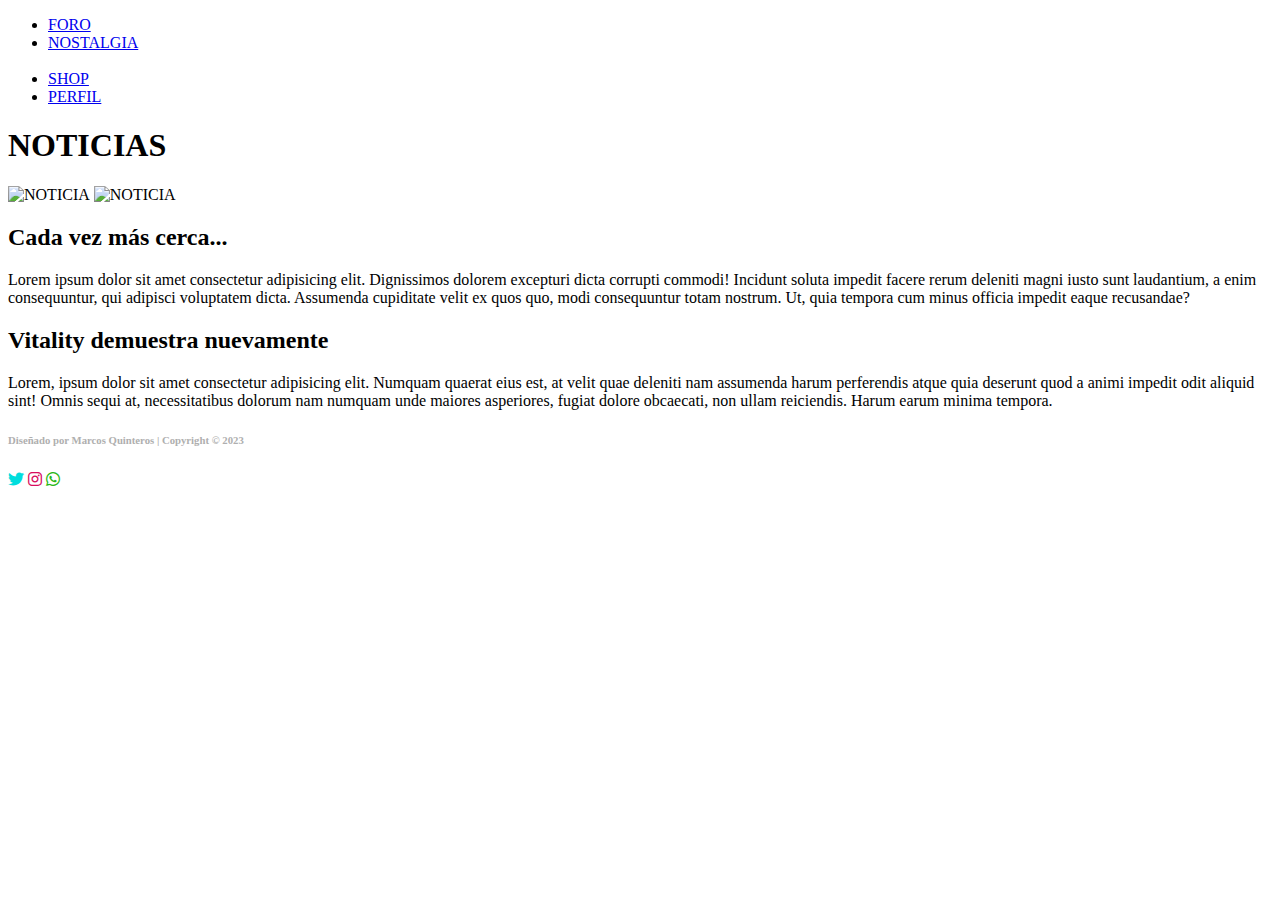
==== pages/index.html @ 316405bf "copio mi index ya creado y le instalo git" ====
<!DOCTYPE html>
<html>
	<head>
	<meta charset="utf-8">
	<meta name="viewport" content="width=device-width, initial-scale=1">
	<link href="https://cdn.jsdelivr.net/npm/bootstrap@5.3.0/dist/css/bootstrap.min.css" rel="stylesheet" integrity="sha384-9ndCyUaIbzAi2FUVXJi0CjmCapSmO7SnpJef0486qhLnuZ2cdeRhO02iuK6FUUVM" crossorigin="anonymous">
	<link rel="stylesheet" href="https://cdnjs.cloudflare.com/ajax/libs/font-awesome/6.4.0/css/all.min.css">
	<link rel="stylesheet" type="text/css" href="./css/style.css">
	<title>Preentrega GIT</title>
	</head>
	
	<body class="bg-dark bg-gradient">
		<div class="fondo">
			<header class="container-fluid">
				<div class="row h-100">
					<nav>
						<ul class="d-flex justify-content-around align-items-center text-center h-100">
							<li class="col-2 d-flex justify-content-around align-items-center text-center"><a class="link-offset-2 link-underline link-underline-opacity-0" href="./foro.html">FORO</a></li>
							<li class="col-2 d-flex justify-content-around align-items-center text-center"><a class="link-offset-2 link-underline link-underline-opacity-0" href="./nostalgia.html">NOSTALGIA</a></li>
							<div class="col-4">
									<a href="index.html"> <img src="./assets/img/logo.svg" class="img-fluid w-100" alt=""></a>
							</div>
							<li class="col-2 d-flex justify-content-around align-items-center text-center"><a class="link-offset-2 link-underline link-underline-opacity-0" href="./shop.html">SHOP</a></li>
							<li class="col-2 d-flex justify-content-around align-items-center text-center"><a class="link-offset-2 link-underline link-underline-opacity-0" href="./perfil.html">PERFIL</a></li>
						</ul>
					</nav>
				</div>
			</header>
			
			<main class="container-fluid">
				<div class="row">
					
					<h1 class="align-text-center">NOTICIAS</h1>
					
					<section class="col-6">
						<article>
							<img src="./assets/img/cs2.png" alt="NOTICIA">
							<img src="./assets/img/major.png" alt="NOTICIA">
						</article>
					</section>
					
					<div class="col-6">
						<aside>
							<div>
								<h2>Cada vez más cerca...</h2>
								<p>Lorem ipsum dolor sit amet consectetur adipisicing elit. Dignissimos dolorem excepturi dicta corrupti commodi! Incidunt soluta impedit facere rerum deleniti magni iusto sunt laudantium, a enim consequuntur, qui adipisci voluptatem dicta. Assumenda cupiditate velit ex quos quo, modi consequuntur totam nostrum. Ut, quia tempora cum minus officia impedit eaque recusandae?</p>
							</div>
							<div>
								<h2>Vitality demuestra nuevamente </h2>
								<p>Lorem, ipsum dolor sit amet consectetur adipisicing elit. Numquam quaerat eius est, at velit quae deleniti nam assumenda harum perferendis atque quia deserunt quod a animi impedit odit aliquid sint! Omnis sequi at, necessitatibus dolorum nam numquam unde maiores asperiores, fugiat dolore obcaecati, non ullam reiciendis. Harum earum minima tempora.</p>
							</div>
						</aside>
					</div>
	
				</div>
			</main>
			
			<footer class="row container-fluid bg-dark">
				<div class="col d-flex justify-content-center align-items-center">
					<h6 style="color: #afafaf;">Diseñado por <b>Marcos Quinteros</b> | Copyright © 2023</h6>
				</div>
				<div class="col d-flex justify-content-center align-items-center">
					<a href="https://twitter.com/rayomarkinhos" target="_blank"><i class="fa-brands fa-twitter" style="color: #0dd;"></i></a>
					<a href="https://www.instagram.com/marcosqssj/" target="_blank"><i class="fa-brands fa-instagram" style="color: #d90d5e;"></i></a>
					<a href="https://wa.me/542262413588?text=Hola, gracias por comunicarte. Respondo a la brevedad..." target="_blank"><i class="fa-brands fa-whatsapp" style="color: #28b715;"></i></a>
				</div>
			</footer>

		</div>
		


		<script src="https://cdn.jsdelivr.net/npm/bootstrap@5.3.0/dist/js/bootstrap.bundle.min.js" integrity="sha384-geWF76RCwLtnZ8qwWowPQNguL3RmwHVBC9FhGdlKrxdiJJigb/j/68SIy3Te4Bkz" crossorigin="anonymous"></script>
	</body>
</html>
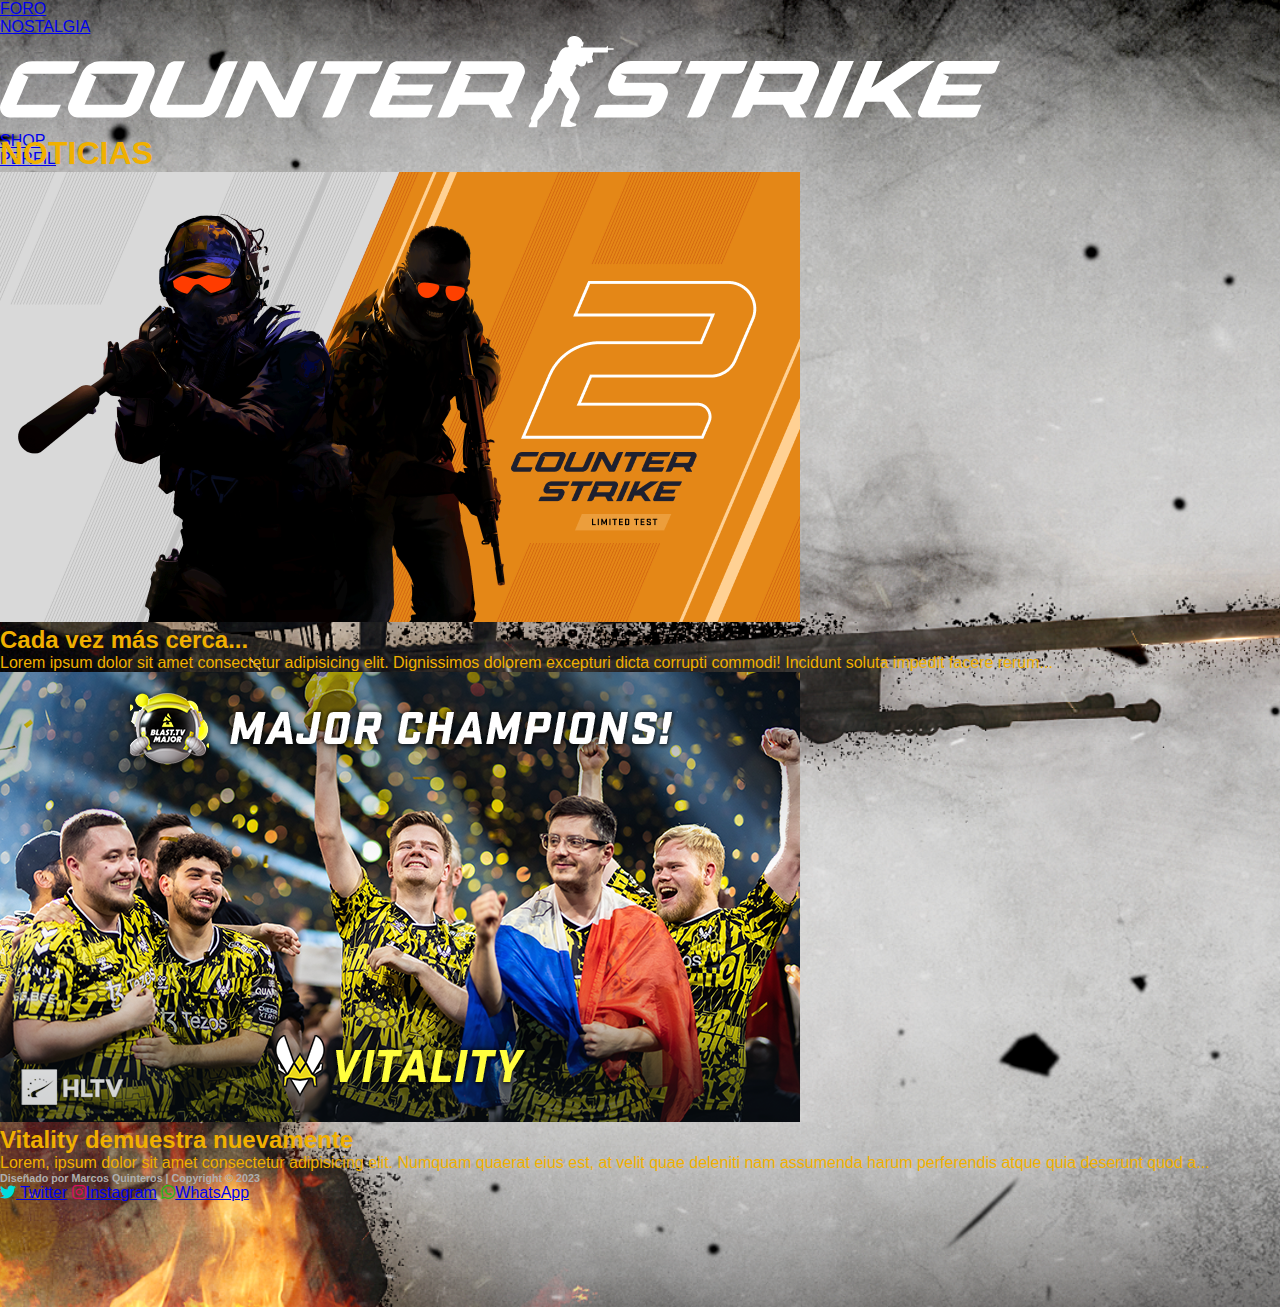
==== commit 704afdb6: "hago responsive el contenido del main" ====
--- a/pages/index.html
+++ b/pages/index.html
@@ -4,24 +4,26 @@
 	<meta charset="utf-8">
 	<meta name="viewport" content="width=device-width, initial-scale=1">
 	<link href="https://cdn.jsdelivr.net/npm/bootstrap@5.3.0/dist/css/bootstrap.min.css" rel="stylesheet" integrity="sha384-9ndCyUaIbzAi2FUVXJi0CjmCapSmO7SnpJef0486qhLnuZ2cdeRhO02iuK6FUUVM" crossorigin="anonymous">
+	<link rel="stylesheet" href="https://cdnjs.cloudflare.com/ajax/libs/animate.css/4.1.1/animate.min.css"/>
 	<link rel="stylesheet" href="https://cdnjs.cloudflare.com/ajax/libs/font-awesome/6.4.0/css/all.min.css">
-	<link rel="stylesheet" type="text/css" href="./css/style.css">
+	<link rel="stylesheet" type="text/css" href="../css/style.css">
 	<title>Preentrega GIT</title>
 	</head>
 	
 	<body class="bg-dark bg-gradient">
 		<div class="fondo">
+
 			<header class="container-fluid">
 				<div class="row h-100">
 					<nav>
 						<ul class="d-flex justify-content-around align-items-center text-center h-100">
-							<li class="col-2 d-flex justify-content-around align-items-center text-center"><a class="link-offset-2 link-underline link-underline-opacity-0" href="./foro.html">FORO</a></li>
-							<li class="col-2 d-flex justify-content-around align-items-center text-center"><a class="link-offset-2 link-underline link-underline-opacity-0" href="./nostalgia.html">NOSTALGIA</a></li>
+							<li class="col-2 d-flex justify-content-around align-items-center text-center border-end"><a class="link-offset-2 link-underline link-underline-opacity-0 link-opacity-50-hover link-light" href="./foro.html">FORO</a></li>
+							<li class="col-2 d-flex justify-content-around align-items-center text-center border-start"><a class="link-offset-2 link-underline link-underline-opacity-0 link-opacity-50-hover link-light" href="./nostalgia.html">NOSTALGIA</a></li>
 							<div class="col-4">
-									<a href="index.html"> <img src="./assets/img/logo.svg" class="img-fluid w-100" alt=""></a>
+									<a href="index.html"> <img src="../assets/img/logo.svg" class="logo img-fluid w-100" alt=""></a>
 							</div>
-							<li class="col-2 d-flex justify-content-around align-items-center text-center"><a class="link-offset-2 link-underline link-underline-opacity-0" href="./shop.html">SHOP</a></li>
-							<li class="col-2 d-flex justify-content-around align-items-center text-center"><a class="link-offset-2 link-underline link-underline-opacity-0" href="./perfil.html">PERFIL</a></li>
+							<li class="col-2 d-flex justify-content-around align-items-center text-center border-end"><a class="link-offset-2 link-underline link-underline-opacity-0 link-opacity-50-hover link-light" href="./shop.html">SHOP</a></li>
+							<li class="col-2 d-flex justify-content-around align-items-center text-center border-start"><a class="link-offset-2 link-underline link-underline-opacity-0 link-opacity-50-hover link-light" href="./perfil.html">PERFIL</a></li>
 						</ul>
 					</nav>
 				</div>
@@ -29,25 +31,25 @@
 			
 			<main class="container-fluid">
 				<div class="row">
+
+					<h1 class="text-center bg-dark bg-opacity-50" style="color: #f0b000;">NOTICIAS</h1>
 					
-					<h1 class="align-text-center">NOTICIAS</h1>
-					
-					<section class="col-6">
-						<article>
-							<img src="./assets/img/cs2.png" alt="NOTICIA">
-							<img src="./assets/img/major.png" alt="NOTICIA">
+					<section class="col-sm-12 col-md-6 col-lg-6 col-xl-6">
+						<article class="mt-5">
+							<a class="card justify-content-center d-flex mx-auto w-75" href="#"><img src="../assets/img/cs2.png" class="image-zoom object-fit-cover border rounded border-warning" alt="NOTICIA"></a>
+							<div class="bg-dark bg-opacity-50 text-center mt-3">
+								<h2 style="color: #f0b000;">Cada vez más cerca...</h2>
+								<p style="color: #f0b000;">Lorem ipsum dolor sit amet consectetur adipisicing elit. Dignissimos dolorem excepturi dicta corrupti commodi! Incidunt soluta impedit facere rerum...</p>
+							</div>
 						</article>
 					</section>
 					
-					<div class="col-6">
-						<aside>
-							<div>
-								<h2>Cada vez más cerca...</h2>
-								<p>Lorem ipsum dolor sit amet consectetur adipisicing elit. Dignissimos dolorem excepturi dicta corrupti commodi! Incidunt soluta impedit facere rerum deleniti magni iusto sunt laudantium, a enim consequuntur, qui adipisci voluptatem dicta. Assumenda cupiditate velit ex quos quo, modi consequuntur totam nostrum. Ut, quia tempora cum minus officia impedit eaque recusandae?</p>
-							</div>
-							<div>
-								<h2>Vitality demuestra nuevamente </h2>
-								<p>Lorem, ipsum dolor sit amet consectetur adipisicing elit. Numquam quaerat eius est, at velit quae deleniti nam assumenda harum perferendis atque quia deserunt quod a animi impedit odit aliquid sint! Omnis sequi at, necessitatibus dolorum nam numquam unde maiores asperiores, fugiat dolore obcaecati, non ullam reiciendis. Harum earum minima tempora.</p>
+					<div class="col-sm-12 col-md-6 col-lg-6 col-xl-6">
+						<aside class="mt-5">
+							<a class="card justify-content-center mx-auto w-75" href="#"><img src="../assets/img/major.png" class="image-zoom card-image object-fit-cover border rounded border-warning" alt="NOTICIA"></a>
+							<div class="bg-dark bg-opacity-50 text-center mt-3">
+								<h2 style="color: #f0b000;">Vitality demuestra nuevamente</h2>
+								<p style="color: #f0b000;">Lorem, ipsum dolor sit amet consectetur adipisicing elit. Numquam quaerat eius est, at velit quae deleniti nam assumenda harum perferendis atque quia deserunt quod a...</p>
 							</div>
 						</aside>
 					</div>
@@ -55,20 +57,20 @@
 				</div>
 			</main>
 			
-			<footer class="row container-fluid bg-dark">
-				<div class="col d-flex justify-content-center align-items-center">
+			<footer class="row container-fluid bg-dark mt-3">
+				<div class="col-sm-12 col-md-6 col-lg-6 col-xl-6 d-flex justify-content-center align-items-center">
 					<h6 style="color: #afafaf;">Diseñado por <b>Marcos Quinteros</b> | Copyright © 2023</h6>
 				</div>
-				<div class="col d-flex justify-content-center align-items-center">
-					<a href="https://twitter.com/rayomarkinhos" target="_blank"><i class="fa-brands fa-twitter" style="color: #0dd;"></i></a>
-					<a href="https://www.instagram.com/marcosqssj/" target="_blank"><i class="fa-brands fa-instagram" style="color: #d90d5e;"></i></a>
-					<a href="https://wa.me/542262413588?text=Hola, gracias por comunicarte. Respondo a la brevedad..." target="_blank"><i class="fa-brands fa-whatsapp" style="color: #28b715;"></i></a>
+				<div class="col-sm-12 col-md-6 col-lg-6 col-xl-6 d-flex justify-content-center align-items-center">
+					<a class="mx-3 link-offset-2 link-underline link-underline-opacity-0 link-opacity-50-hover link-light" href="https://twitter.com/rayomarkinhos" target="_blank"><i class="fa-brands fa-twitter" style="color: #0dd;"></i> Twitter</a>
+					<a class="mx-3 link-offset-2 link-underline link-underline-opacity-0 link-opacity-50-hover link-light" href="https://www.instagram.com/marcosqssj/" target="_blank"><i class="fa-brands fa-instagram" style="color: #d90d5e;"></i>Instagram</a>
+					<a class="mx-3 link-offset-2 link-underline link-underline-opacity-0 link-opacity-50-hover link-light" href="https://wa.me/542262413588?text=Hola, gracias por comunicarte. Respondo a la brevedad..." target="_blank"><i class="fa-brands fa-whatsapp" style="color: #28b715;"></i>WhatsApp</a>
 				</div>
 			</footer>
 
 		</div>
 		
-
+ 
 
 		<script src="https://cdn.jsdelivr.net/npm/bootstrap@5.3.0/dist/js/bootstrap.bundle.min.js" integrity="sha384-geWF76RCwLtnZ8qwWowPQNguL3RmwHVBC9FhGdlKrxdiJJigb/j/68SIy3Te4Bkz" crossorigin="anonymous"></script>
 	</body>
--- a/css/style.css
+++ b/css/style.css
@@ -0,0 +1,41 @@
+* {
+	margin: 0 !important;
+	padding: 0 !important;
+	box-sizing: border-box !important;
+	font-family: Arial, Helvetica, sans-serif;
+}
+
+.fondo {
+	background-image: url(../assets/img/fondo.png);
+	background-position: center;
+	background-repeat: no-repeat;
+	background-size: cover;
+}
+
+body {
+	height: 100vh;
+}
+
+header {
+	height: 15vh;
+	width: 100vw;
+}
+
+.logo:hover {
+	opacity: 0.7;
+}
+
+
+.image-zoom {
+transition: 0.3s;
+}
+
+.image-zoom:hover {
+	transform: scale(1.1);
+}
+
+footer {
+	height: 15vh;
+	width: 100vw;
+}
+
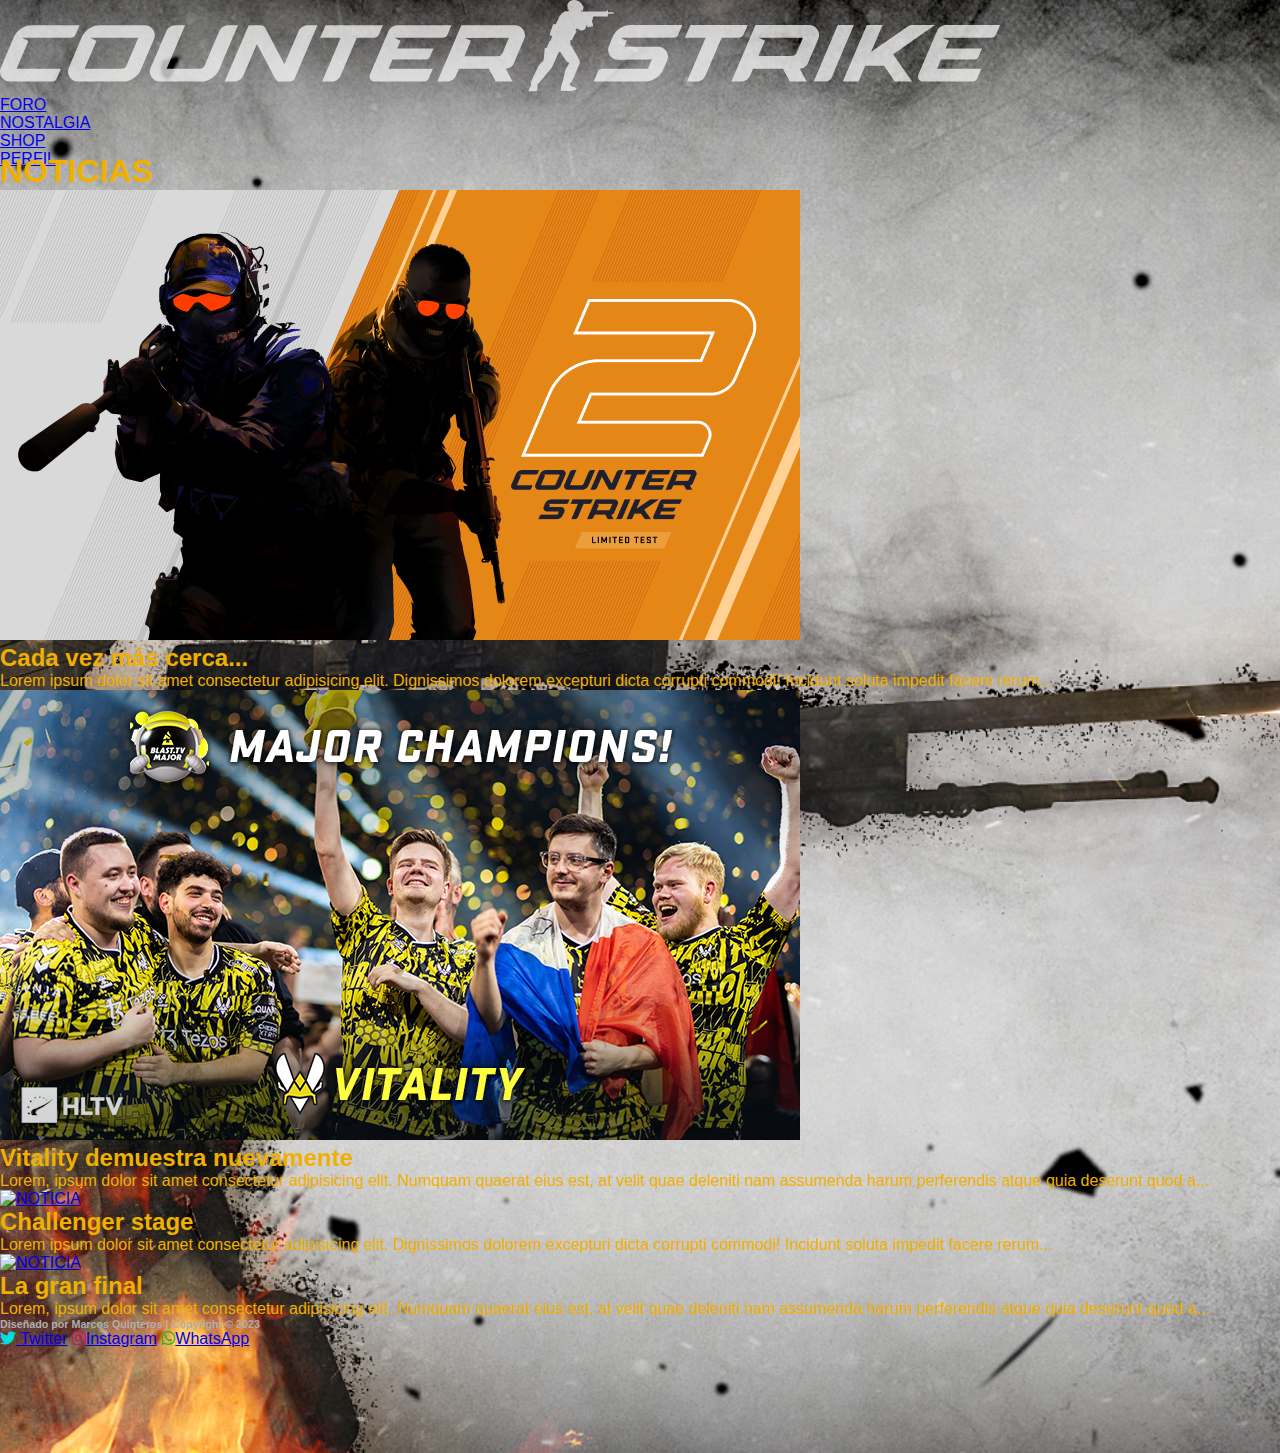
==== commit 715ad8bb: "hago responsive footer y header, empiezo el segundo html" ====
--- a/pages/index.html
+++ b/pages/index.html
@@ -14,16 +14,17 @@
 		<div class="fondo">
 
 			<header class="container-fluid">
-				<div class="row h-100">
-					<nav>
-						<ul class="d-flex justify-content-around align-items-center text-center h-100">
-							<li class="col-2 d-flex justify-content-around align-items-center text-center border-end"><a class="link-offset-2 link-underline link-underline-opacity-0 link-opacity-50-hover link-light" href="./foro.html">FORO</a></li>
-							<li class="col-2 d-flex justify-content-around align-items-center text-center border-start"><a class="link-offset-2 link-underline link-underline-opacity-0 link-opacity-50-hover link-light" href="./nostalgia.html">NOSTALGIA</a></li>
-							<div class="col-4">
-									<a href="index.html"> <img src="../assets/img/logo.svg" class="logo img-fluid w-100" alt=""></a>
-							</div>
-							<li class="col-2 d-flex justify-content-around align-items-center text-center border-end"><a class="link-offset-2 link-underline link-underline-opacity-0 link-opacity-50-hover link-light" href="./shop.html">SHOP</a></li>
-							<li class="col-2 d-flex justify-content-around align-items-center text-center border-start"><a class="link-offset-2 link-underline link-underline-opacity-0 link-opacity-50-hover link-light" href="./perfil.html">PERFIL</a></li>
+				<div>
+					<nav class="row h-100">
+						<div class="col-12 align-items-center text-center my-2">
+							<a href="index.html"> <img src="../assets/img/logo.svg" class="logo img-fluid w-50" alt=""></a>
+						</div>
+						<ul class="row align-items-center text-center h-100">
+							<li class="col-6 col-sm-3 col-md-3 d-flex justify-content-around align-items-center text-center border-end border-start"><a class="link-offset-2 link-underline link-underline-opacity-0 link-opacity-50-hover link-light" href="./foro.html">FORO</a></li>
+							<li class="col-6 col-sm-3 col-md-3 d-flex justify-content-around align-items-center text-center border-start border-end"><a class="link-offset-2 link-underline link-underline-opacity-0 link-opacity-50-hover link-light" href="./nostalgia.html">NOSTALGIA</a></li>
+							
+							<li class="col-6 col-sm-3 col-md-3 d-flex justify-content-around align-items-center text-center border-end border-start"><a class="link-offset-2 link-underline link-underline-opacity-0 link-opacity-50-hover link-light" href="./shop.html">SHOP</a></li>
+							<li class="col-6 col-sm-3 col-md-3 d-flex justify-content-around align-items-center text-center border-start border-end"><a class="link-offset-2 link-underline link-underline-opacity-0 link-opacity-50-hover link-light" href="./perfil.html">PERFIL</a></li>
 						</ul>
 					</nav>
 				</div>
@@ -37,7 +38,7 @@
 					<section class="col-sm-12 col-md-6 col-lg-6 col-xl-6">
 						<article class="mt-5">
 							<a class="card justify-content-center d-flex mx-auto w-75" href="#"><img src="../assets/img/cs2.png" class="image-zoom object-fit-cover border rounded border-warning" alt="NOTICIA"></a>
-							<div class="bg-dark bg-opacity-50 text-center mt-3">
+							<div class="bg-dark bg-opacity-50 text-center mx-3 my-3">
 								<h2 style="color: #f0b000;">Cada vez más cerca...</h2>
 								<p style="color: #f0b000;">Lorem ipsum dolor sit amet consectetur adipisicing elit. Dignissimos dolorem excepturi dicta corrupti commodi! Incidunt soluta impedit facere rerum...</p>
 							</div>
@@ -47,12 +48,35 @@
 					<div class="col-sm-12 col-md-6 col-lg-6 col-xl-6">
 						<aside class="mt-5">
 							<a class="card justify-content-center mx-auto w-75" href="#"><img src="../assets/img/major.png" class="image-zoom card-image object-fit-cover border rounded border-warning" alt="NOTICIA"></a>
-							<div class="bg-dark bg-opacity-50 text-center mt-3">
+							<div class="bg-dark bg-opacity-50 text-center mx-3 my-3">
 								<h2 style="color: #f0b000;">Vitality demuestra nuevamente</h2>
 								<p style="color: #f0b000;">Lorem, ipsum dolor sit amet consectetur adipisicing elit. Numquam quaerat eius est, at velit quae deleniti nam assumenda harum perferendis atque quia deserunt quod a...</p>
 							</div>
 						</aside>
 					</div>
+
+					<div class="row">
+
+						
+						<section class="col-sm-12 col-md-6 col-lg-6 col-xl-6">
+							<article class="mt-5">
+								<a class="card justify-content-center d-flex mx-auto w-75" href="#"><img src="../assets/img/notice4.jpg" class="image-zoom object-fit-cover border rounded border-warning" alt="NOTICIA"></a>
+								<div class="bg-dark bg-opacity-50 text-center mx-3 my-3">
+									<h2 style="color: #f0b000;">Challenger stage</h2>
+									<p style="color: #f0b000;">Lorem ipsum dolor sit amet consectetur adipisicing elit. Dignissimos dolorem excepturi dicta corrupti commodi! Incidunt soluta impedit facere rerum...</p>
+								</div>
+							</article>
+						</section>
+						
+						<div class="col-sm-12 col-md-6 col-lg-6 col-xl-6">
+							<aside class="mt-5">
+								<a class="card justify-content-center mx-auto w-75" href="#"><img src="../assets/img/notice3.jpg" class="image-zoom card-image object-fit-cover border rounded border-warning" alt="NOTICIA"></a>
+								<div class="bg-dark bg-opacity-50 text-center mx-3 my-3">
+									<h2 style="color: #f0b000;">La gran final</h2>
+									<p style="color: #f0b000;">Lorem, ipsum dolor sit amet consectetur adipisicing elit. Numquam quaerat eius est, at velit quae deleniti nam assumenda harum perferendis atque quia deserunt quod a...</p>
+								</div>
+							</aside>
+						</div>
 	
 				</div>
 			</main>
@@ -62,9 +86,9 @@
 					<h6 style="color: #afafaf;">Diseñado por <b>Marcos Quinteros</b> | Copyright © 2023</h6>
 				</div>
 				<div class="col-sm-12 col-md-6 col-lg-6 col-xl-6 d-flex justify-content-center align-items-center">
-					<a class="mx-3 link-offset-2 link-underline link-underline-opacity-0 link-opacity-50-hover link-light" href="https://twitter.com/rayomarkinhos" target="_blank"><i class="fa-brands fa-twitter" style="color: #0dd;"></i> Twitter</a>
-					<a class="mx-3 link-offset-2 link-underline link-underline-opacity-0 link-opacity-50-hover link-light" href="https://www.instagram.com/marcosqssj/" target="_blank"><i class="fa-brands fa-instagram" style="color: #d90d5e;"></i>Instagram</a>
-					<a class="mx-3 link-offset-2 link-underline link-underline-opacity-0 link-opacity-50-hover link-light" href="https://wa.me/542262413588?text=Hola, gracias por comunicarte. Respondo a la brevedad..." target="_blank"><i class="fa-brands fa-whatsapp" style="color: #28b715;"></i>WhatsApp</a>
+					<a class="mx-2 link-offset-2 link-underline link-underline-opacity-0 link-opacity-50-hover link-light" href="https://twitter.com/rayomarkinhos" target="_blank"><i class="fa-brands fa-twitter" style="color: #0dd;"></i> Twitter</a>
+					<a class="mx-2 link-offset-2 link-underline link-underline-opacity-0 link-opacity-50-hover link-light" href="https://www.instagram.com/marcosqssj/" target="_blank"><i class="fa-brands fa-instagram" style="color: #d90d5e;"></i>Instagram</a>
+					<a class="mx-2 link-offset-2 link-underline link-underline-opacity-0 link-opacity-50-hover link-light" href="https://wa.me/542262413588?text=Hola, gracias por comunicarte. Respondo a la brevedad..." target="_blank"><i class="fa-brands fa-whatsapp" style="color: #28b715;"></i>WhatsApp</a>
 				</div>
 			</footer>
 
--- a/css/style.css
+++ b/css/style.css
@@ -17,7 +17,7 @@
 }
 
 header {
-	height: 15vh;
+	height: 17vh;
 	width: 100vw;
 }
 
